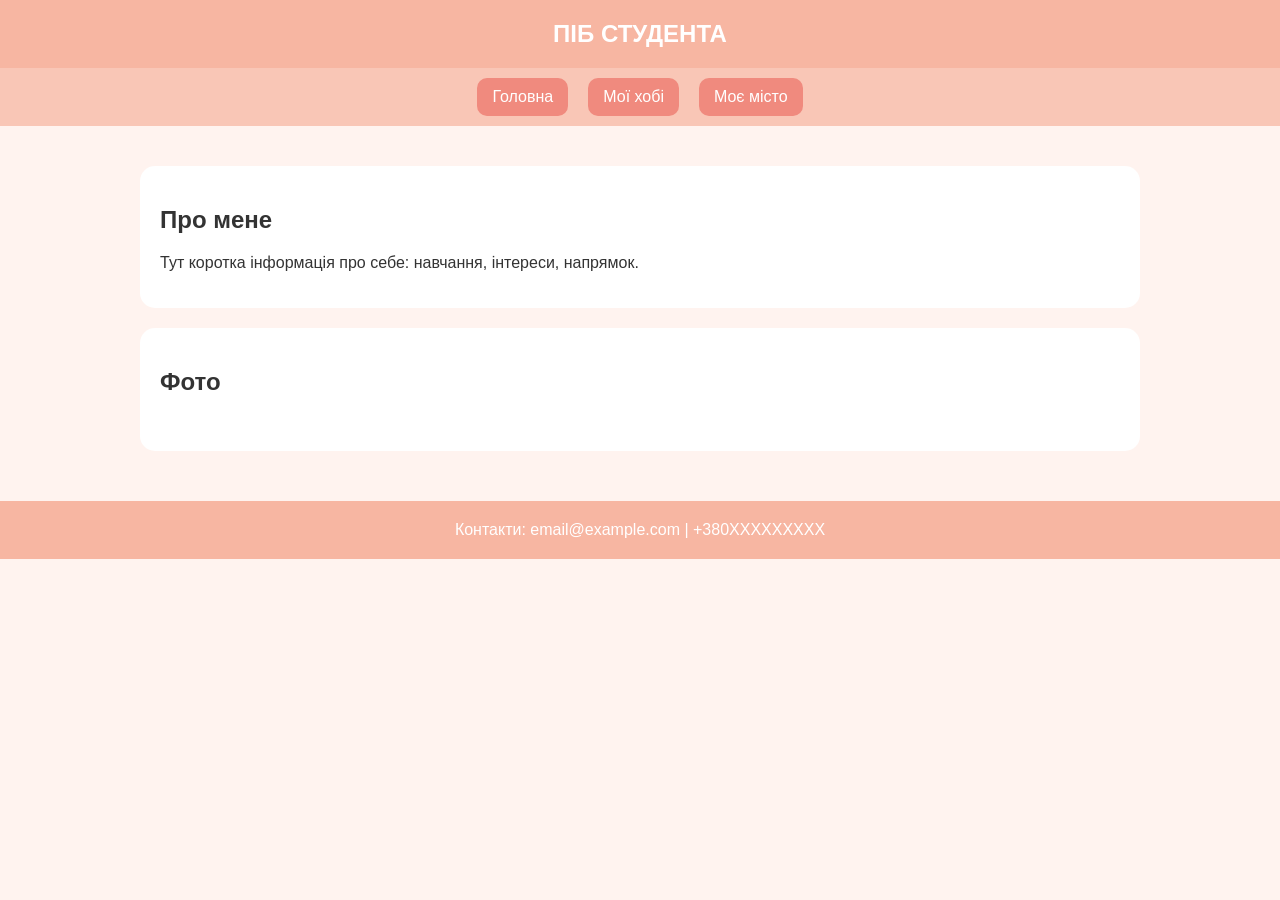
==== index.html @ b7af2ec4 "Add files via upload" ====
<!DOCTYPE html>
<html lang="uk">
<head>
    <meta charset="UTF-8">
    <title>ПІБ - Головна</title>
    <link rel="stylesheet" href="style.css">
</head>
<body>

<header>ПІБ СТУДЕНТА</header>

<nav>
    <a href="index.html">Головна</a>
    <a href="hobbies.html">Мої хобі</a>
    <a href="city.html">Моє місто</a>
</nav>

<div class="container">

    <div class="section">
        <h2>Про мене</h2>
        <p>Тут коротка інформація про себе: навчання, інтереси, напрямок.</p>
    </div>

    <div class="section">
        <h2>Фото</h2>
        <div class="gallery">
            <img src="images/1.jpg" alt="">
            <img src="images/2.jpg" alt="">
            <img src="images/3.jpg" alt="">
            <img src="images/4.jpg" alt="">
        </div>
    </div>

</div>

<footer>
    Контакти: email@example.com | +380XXXXXXXXX
</footer>

</body>
</html>
---- style.css ----
body {
    margin: 0;
    font-family: Arial, sans-serif;
    background: #fff3ef;
    color: #333;
}

header {
    background: #f7b6a2;
    padding: 20px;
    text-align: center;
    font-size: 24px;
    font-weight: bold;
    color: white;
}

nav {
    display: flex;
    justify-content: center;
    background: #f9c6b6;
    padding: 10px;
    gap: 20px;
}

nav a {
    text-decoration: none;
    color: white;
    background: #f08a7e;
    padding: 10px 15px;
    border-radius: 10px;
}

nav a:hover {
    background: #e26f63;
}

.container {
    max-width: 1000px;
    margin: auto;
    padding: 20px;
}

.section {
    background: white;
    padding: 20px;
    margin-top: 20px;
    border-radius: 15px;
}

.gallery {
    display: grid;
    grid-template-columns: repeat(2, 1fr);
    gap: 15px;
}

.gallery img {
    width: 100%;
    border-radius: 10px;
}

footer {
    text-align: center;
    padding: 20px;
    background: #f7b6a2;
    color: white;
    margin-top: 30px;
}
iframe {
    width: 100%;
    height: 300px;
    border-radius: 10px;
}
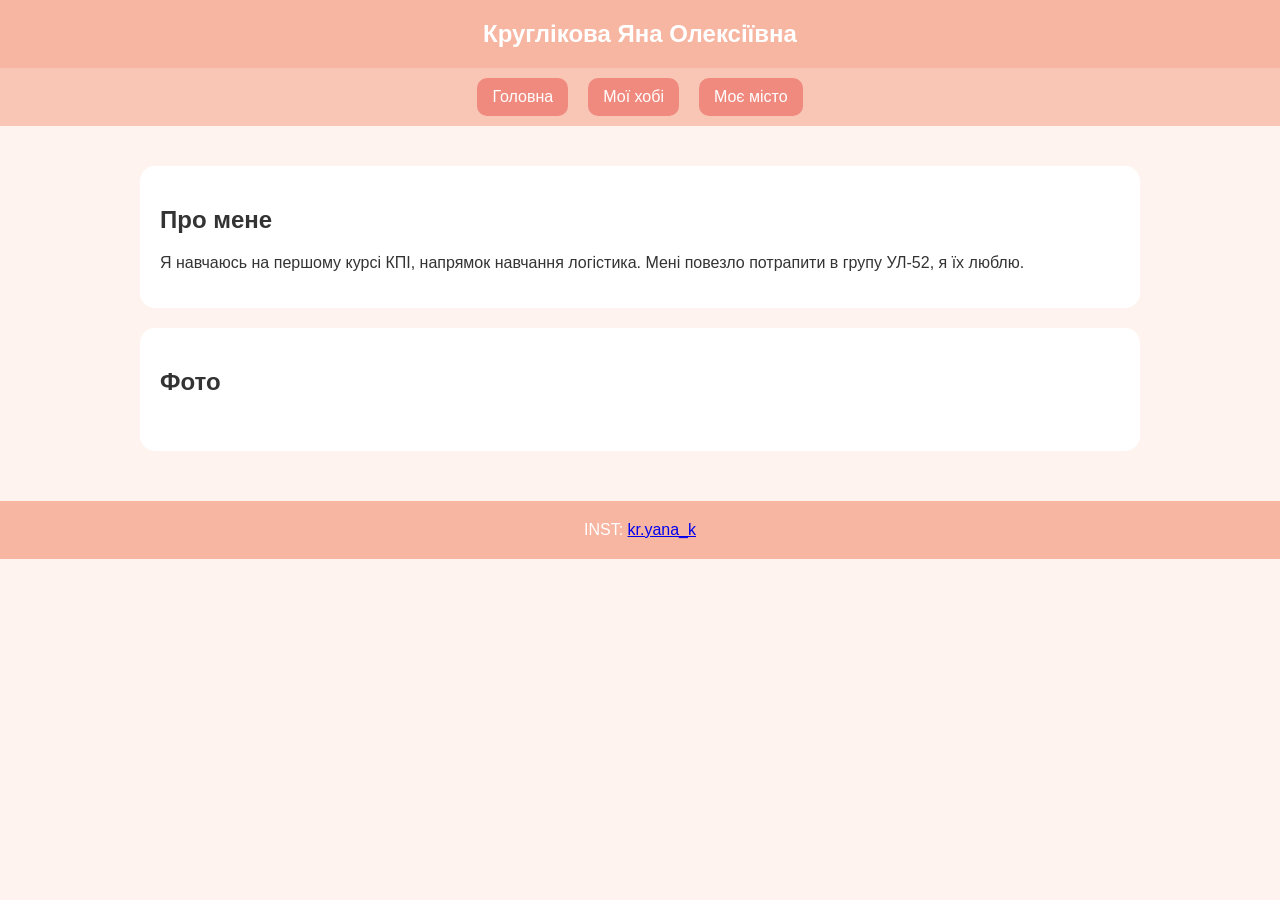
==== commit 58c34269: "Update index.html" ====
--- a/index.html
+++ b/index.html
@@ -7,7 +7,7 @@
 </head>
 <body>
 
-<header>ПІБ СТУДЕНТА</header>
+<header>Круглікова Яна Олексіївна</header>
 
 <nav>
     <a href="index.html">Головна</a>
@@ -19,24 +19,24 @@
 
     <div class="section">
         <h2>Про мене</h2>
-        <p>Тут коротка інформація про себе: навчання, інтереси, напрямок.</p>
+        <p>Я навчаюсь на першому курсі КПІ, напрямок навчання логістика. Мені повезло потрапити в групу УЛ-52, я їх люблю. </p>
     </div>
 
     <div class="section">
         <h2>Фото</h2>
         <div class="gallery">
-            <img src="images/1.jpg" alt="">
-            <img src="images/2.jpg" alt="">
-            <img src="images/3.jpg" alt="">
-            <img src="images/4.jpg" alt="">
+            <img src="https://github.com/YDenysenko/my-site/blob/main/IMG_1614.PNG?raw=true" alt="">
+            <img src="https://github.com/YDenysenko/my-site/blob/main/IMG_1613.PNG?raw=true" alt="">
+            <img src="https://github.com/YDenysenko/my-site/blob/main/IMG_1615.PNG?raw=true" alt="">
+            <img src="https://github.com/YDenysenko/my-site/blob/main/IMG_1616.PNG?raw=true" alt="">
         </div>
     </div>
 
 </div>
 
 <footer>
-    Контакти: email@example.com | +380XXXXXXXXX
+    INST: <a href="https://www.instagram.com/kr.yana_k/">kr.yana_k</a> 
 </footer>
 
 </body>
-</html>+</html>
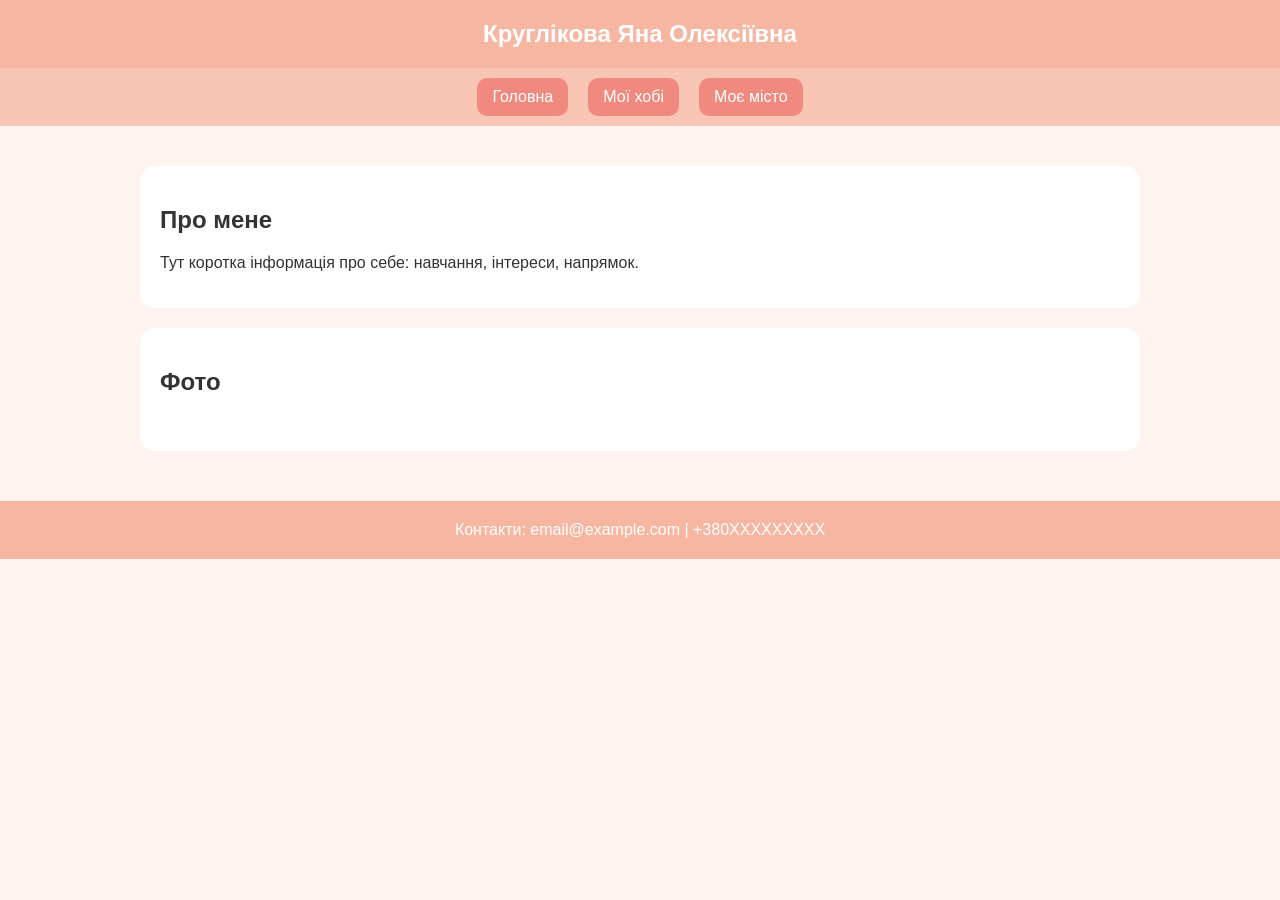
==== commit 49227fe5: "Update index.html" ====
--- a/index.html
+++ b/index.html
@@ -19,23 +19,23 @@
 
     <div class="section">
         <h2>Про мене</h2>
-        <p>Я навчаюсь на першому курсі КПІ, напрямок навчання логістика. Мені повезло потрапити в групу УЛ-52, я їх люблю. </p>
+        <p>Тут коротка інформація про себе: навчання, інтереси, напрямок.</p>
     </div>
 
     <div class="section">
         <h2>Фото</h2>
         <div class="gallery">
-            <img src="https://github.com/YDenysenko/my-site/blob/main/IMG_1614.PNG?raw=true" alt="">
-            <img src="https://github.com/YDenysenko/my-site/blob/main/IMG_1613.PNG?raw=true" alt="">
-            <img src="https://github.com/YDenysenko/my-site/blob/main/IMG_1615.PNG?raw=true" alt="">
-            <img src="https://github.com/YDenysenko/my-site/blob/main/IMG_1616.PNG?raw=true" alt="">
+            <img src="images/1.jpg" alt="">
+            <img src="images/2.jpg" alt="">
+            <img src="images/3.jpg" alt="">
+            <img src="images/4.jpg" alt="">
         </div>
     </div>
 
 </div>
 
 <footer>
-    INST: <a href="https://www.instagram.com/kr.yana_k/">kr.yana_k</a> 
+    Контакти: email@example.com | +380XXXXXXXXX
 </footer>
 
 </body>
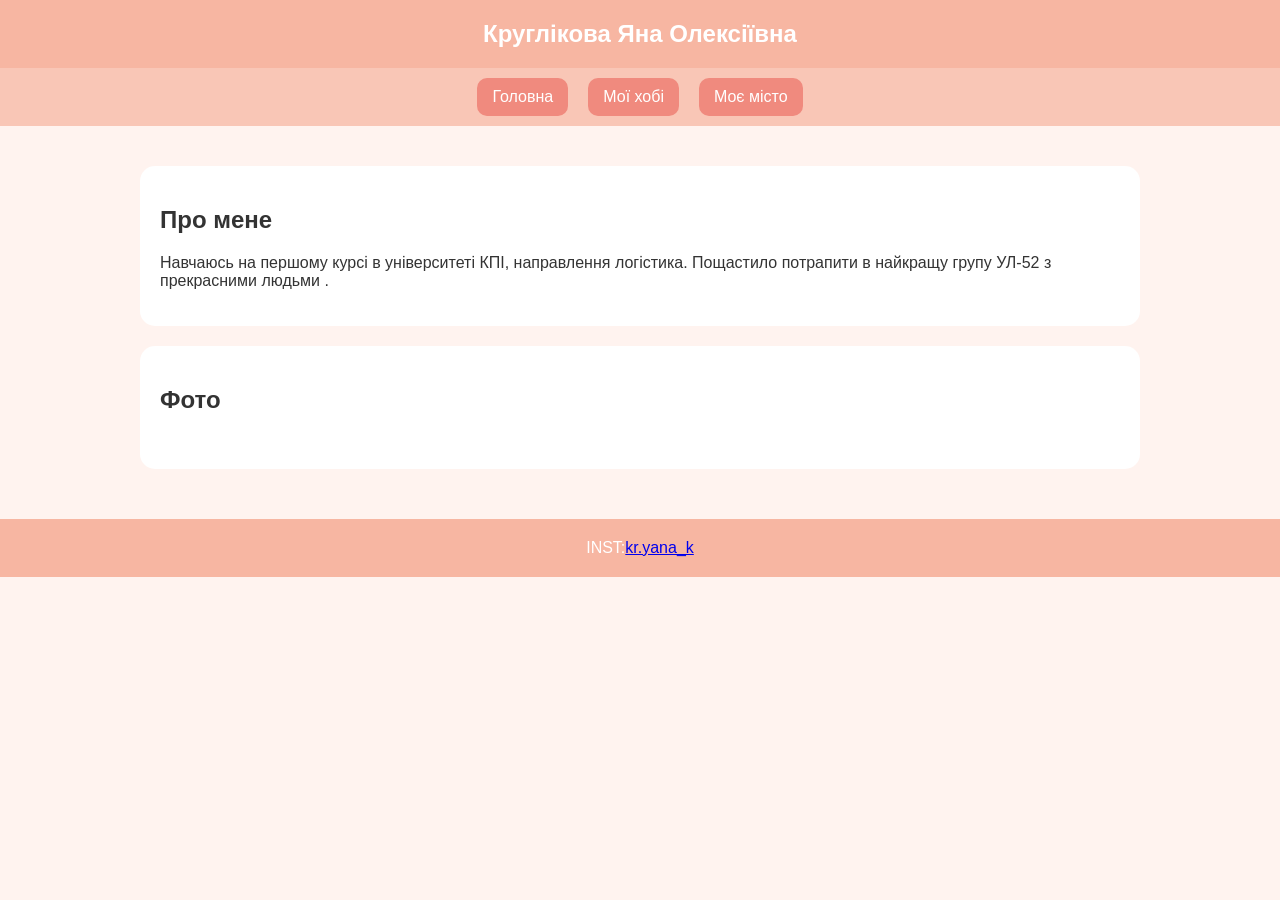
==== commit 5401e177: "Update index.html" ====
--- a/index.html
+++ b/index.html
@@ -2,7 +2,7 @@
 <html lang="uk">
 <head>
     <meta charset="UTF-8">
-    <title>ПІБ - Головна</title>
+    <title>Круглікова Яна Олексіївна - Головна</title>
     <link rel="stylesheet" href="style.css">
 </head>
 <body>
@@ -19,23 +19,23 @@
 
     <div class="section">
         <h2>Про мене</h2>
-        <p>Тут коротка інформація про себе: навчання, інтереси, напрямок.</p>
+        <p>Навчаюсь на першому курсі в університеті КПІ, направлення логістика. Пощастило потрапити в найкращу групу УЛ-52 з прекрасними людьми .</p>
     </div>
 
     <div class="section">
         <h2>Фото</h2>
         <div class="gallery">
-            <img src="images/1.jpg" alt="">
-            <img src="images/2.jpg" alt="">
-            <img src="images/3.jpg" alt="">
-            <img src="images/4.jpg" alt="">
+            <img src="https://github.com/GothmogTheLord/my-site/blob/main/IMG_1614.PNG?raw=true" alt="">
+            <img src="https://github.com/GothmogTheLord/my-site/blob/main/IMG_1613.PNG?raw=true" alt="">
+            <img src="https://github.com/GothmogTheLord/my-site/blob/main/IMG_1615.PNG?raw=true" alt="">
+            <img src="https://github.com/GothmogTheLord/my-site/blob/main/IMG_1616.PNG?raw=true" alt="">
         </div>
     </div>
 
 </div>
 
 <footer>
-    Контакти: email@example.com | +380XXXXXXXXX
+    INST:<a href="https://www.instagram.com/kr.yana_k/">kr.yana_k</a> 
 </footer>
 
 </body>
